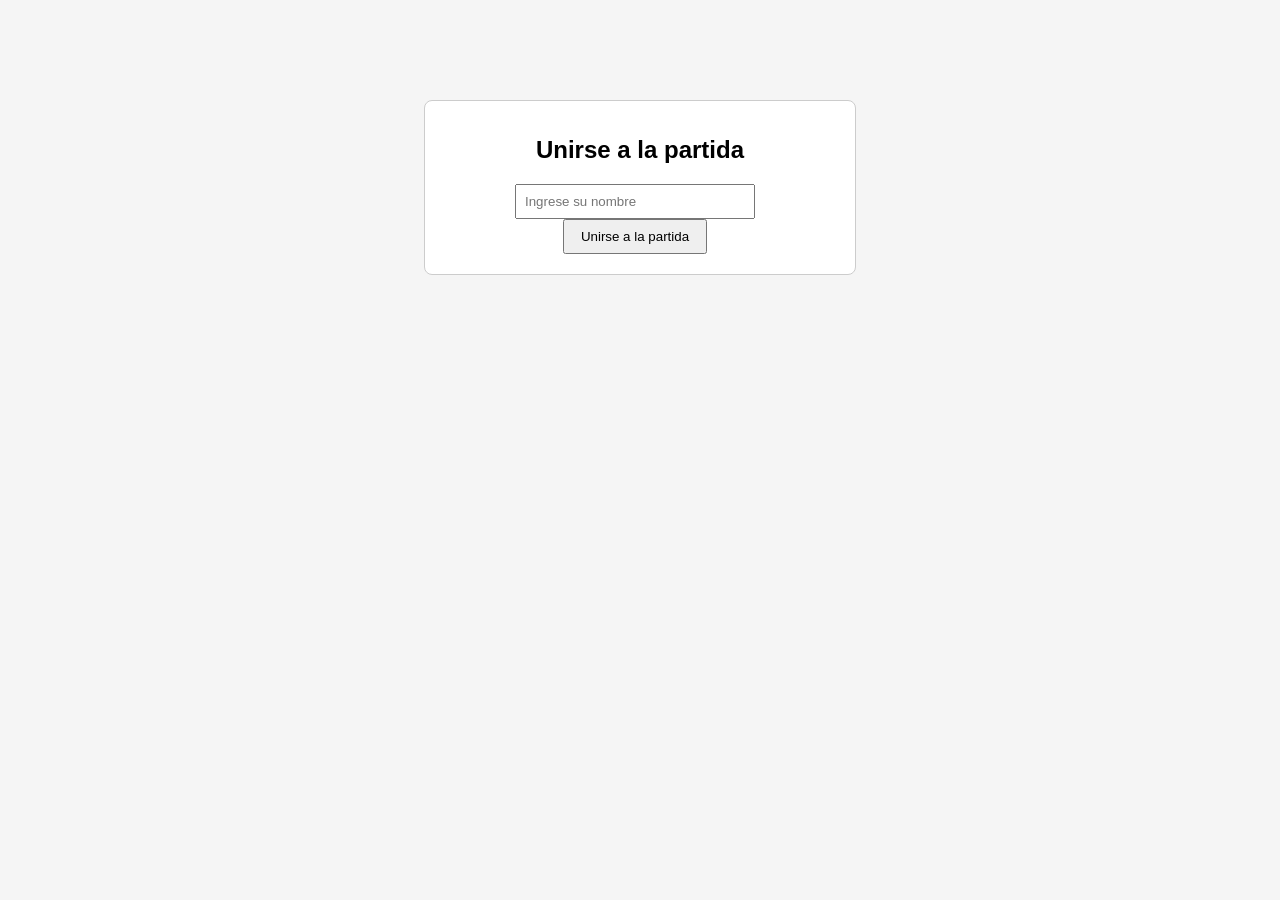
==== index.html @ c8ce7570 "definiendo wasm" ====
<!doctype html>
<html lang="es">
  <head>
    <meta charset="UTF-8" />
    <meta name="viewport" content="width=device-width, initial-scale=1.0" />
    <title>Juego de Cartas Españolas</title>

    <link rel="stylesheet" href="styles.css" />
  </head>
  <body>
    <div id="panelIngreso" class="panel">
      <h2>Unirse a la partida</h2>

      <input
        type="text"
        id="nombreJugadorInput"
        placeholder="Ingrese su nombre"
      />

      <button onclick="unirsePartida()">Unirse a la partida</button>
    </div>
    <div id="contenidoJuego" style="display: none">
      <h1>Juego de Cartas Españolas</h1>

      <div class="panel">
        <h2>Jugador</h2>

        <div>
          Conectado como:
          <strong id="nombreJugadorMostrado"></strong>
        </div>
      </div>
      <div class="panel">
        <h2>Turno</h2>

        <div>
          Es turno de:
          <strong id="turnoJugador">tu turno</strong>
        </div>
      </div>

      <div class="panel">
        <h2>Cartas disponibles</h2>

        <div id="cartasDisponibles" class="cartas"></div>
      </div>

      <div class="panel">
        <h2>Baraja del jugador</h2>

        <div id="barajaJugador" class="mano"></div>
      </div>

      <div class="panel">
        <h2>Instrucciones</h2>

        <div id="contenidoInstruccion"></div>
      </div>
    </div>
    <script src="script.js"></script>
  </body>
</html>
---- styles.css ----
body {
    font-family: Arial, sans-serif;
    margin: 20px;
    background-color: #f5f5f5;
}

h1 {
    text-align: center;
}

.panel {
    background: white;
    border: 1px solid #ccc;
    border-radius: 8px;
    padding: 15px;
    margin-bottom: 20px;
}

.cartas,
.mano {
    display: flex;
    flex-wrap: wrap;
    gap: 10px;
}

.carta {
    width: 100px;
    height: 140px;

    display: flex;
    justify-content: center;
    align-items: center;

    text-align: center;
    padding: 5px;
    box-sizing: border-box;

    background: #fafafa;
    border: 2px solid #333;
    border-radius: 8px;

    transition: all 0.2s ease;
}

.carta-disponible {
    cursor: not-allowed;
}

.carta-baraja {
    cursor: pointer;
}

.carta-baraja:hover {
    background: #ececec;
}

.carta.seleccionada {
    background-color: #ffd54f;
    border-color: #ff9800;
    box-shadow: 0 0 10px rgba(255, 152, 0, 0.7);
}

button {
    padding: 8px 16px;
    margin-right: 10px;
    margin-bottom: 5px;
    cursor: pointer;
}

#turnoJugador {
    font-size: 1.1em;
}

#contenidoInstruccion {
    font-weight: bold;
}

/* Estado: no es el turno del jugador */

body.turno-espera .carta {
    opacity: 0.5;
    cursor: not-allowed !important;
}

body.turno-espera .carta:hover {
    background: #fafafa;
}

body.turno-espera .carta.seleccionada {
    background-color: #ddd;
    border-color: #999;
    box-shadow: none;
}
#panelIngreso {
    max-width: 400px;
    margin: 100px auto;
    text-align: center;
}

#nombreJugadorInput {
    padding: 8px;
    width: 220px;
    margin-right: 10px;
}
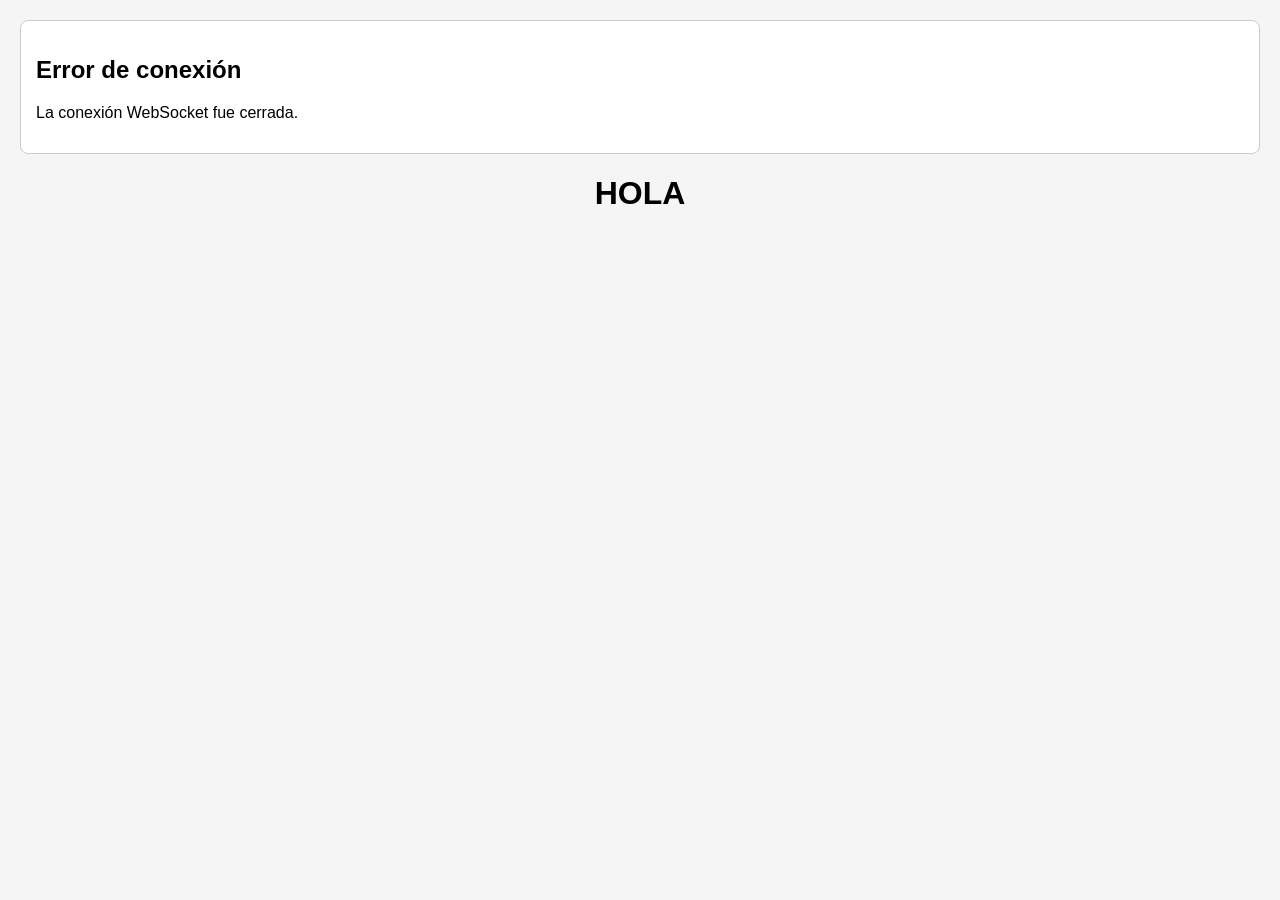
==== commit 56f9c288: "versión web funcional" ====
--- a/index.html
+++ b/index.html
@@ -1,62 +1,72 @@
 <!doctype html>
 <html lang="es">
-  <head>
-    <meta charset="UTF-8" />
-    <meta name="viewport" content="width=device-width, initial-scale=1.0" />
-    <title>Juego de Cartas Españolas</title>
+	<head>
+		<meta charset="UTF-8" />
+		<meta name="viewport" content="width=device-width, initial-scale=1.0" />
+		<title>Juego de Cartas Españolas</title>
 
-    <link rel="stylesheet" href="styles.css" />
-  </head>
-  <body>
-    <div id="panelIngreso" class="panel">
-      <h2>Unirse a la partida</h2>
+		<link rel="stylesheet" href="styles.css" />
+	</head>
+	<body>
+		<div id="estadoConexion" class="panel">
+			<h2>Conectando con el servidor...</h2>
+		</div>
+		<div id="panelIngreso" class="panel">
+			<h2>Unirse a la partida</h2>
 
-      <input
-        type="text"
-        id="nombreJugadorInput"
-        placeholder="Ingrese su nombre"
-      />
+			<input
+				type="text"
+				id="nombreJugadorInput"
+				placeholder="Ingrese su nombre"
+				autofocus
+			/>
 
-      <button onclick="unirsePartida()">Unirse a la partida</button>
-    </div>
-    <div id="contenidoJuego" style="display: none">
-      <h1>Juego de Cartas Españolas</h1>
+			<button onclick="unirsePartida()">Unirse a la partida</button>
+		</div>
+		<div id="contenidoJuego" style="display: none">
+			<h1>Juego de Cartas Españolas</h1>
 
-      <div class="panel">
-        <h2>Jugador</h2>
+			<div class="panel">
+				<h2>Jugador</h2>
 
-        <div>
-          Conectado como:
-          <strong id="nombreJugadorMostrado"></strong>
-        </div>
-      </div>
-      <div class="panel">
-        <h2>Turno</h2>
+				<div>
+					Conectado como:
+					<strong id="nombreJugadorMostrado"></strong>
+				</div>
+			</div>
+			<div class="panel">
+				<h2>Turno</h2>
 
-        <div>
-          Es turno de:
-          <strong id="turnoJugador">tu turno</strong>
-        </div>
-      </div>
+				<div>
+					Es turno de:
+					<strong id="turnoJugador">tu turno</strong>
+				</div>
+			</div>
 
-      <div class="panel">
-        <h2>Cartas disponibles</h2>
+			<div class="panel">
+				<h2>Cartas disponibles</h2>
 
-        <div id="cartasDisponibles" class="cartas"></div>
-      </div>
+				<div id="cartasDisponibles" class="cartas"></div>
+			</div>
 
-      <div class="panel">
-        <h2>Baraja del jugador</h2>
+			<div class="panel">
+				<h2>Baraja del jugador</h2>
 
-        <div id="barajaJugador" class="mano"></div>
-      </div>
+				<div id="barajaJugador" class="mano"></div>
+			</div>
 
-      <div class="panel">
-        <h2>Instrucciones</h2>
+			<div class="panel">
+				<h2>Instrucciones</h2>
 
-        <div id="contenidoInstruccion"></div>
-      </div>
-    </div>
-    <script src="script.js"></script>
-  </body>
+				<div id="contenidoInstruccion"></div>
+			</div>
+		</div>
+		<!-- <script src="./wasm/swipl-web.js" ></script> -->
+		<!-- <script src="https://cdn.jsdelivr.net/npm/tau-prolog@0.3.4/modules/core.js"></script> -->
+		<!-- <script src="https://cdn.jsdelivr.net/npm/tau-prolog@0.3.4/modules/dom.js"></script> -->
+		<h1 id="pl">HOLA</h1>
+		<script src="tau-prolog.js"></script>
+		<script src="prolog.js?version=1.3"></script>
+		<script src="script.js?version=1.8"></script>
+	</body>
 </html>
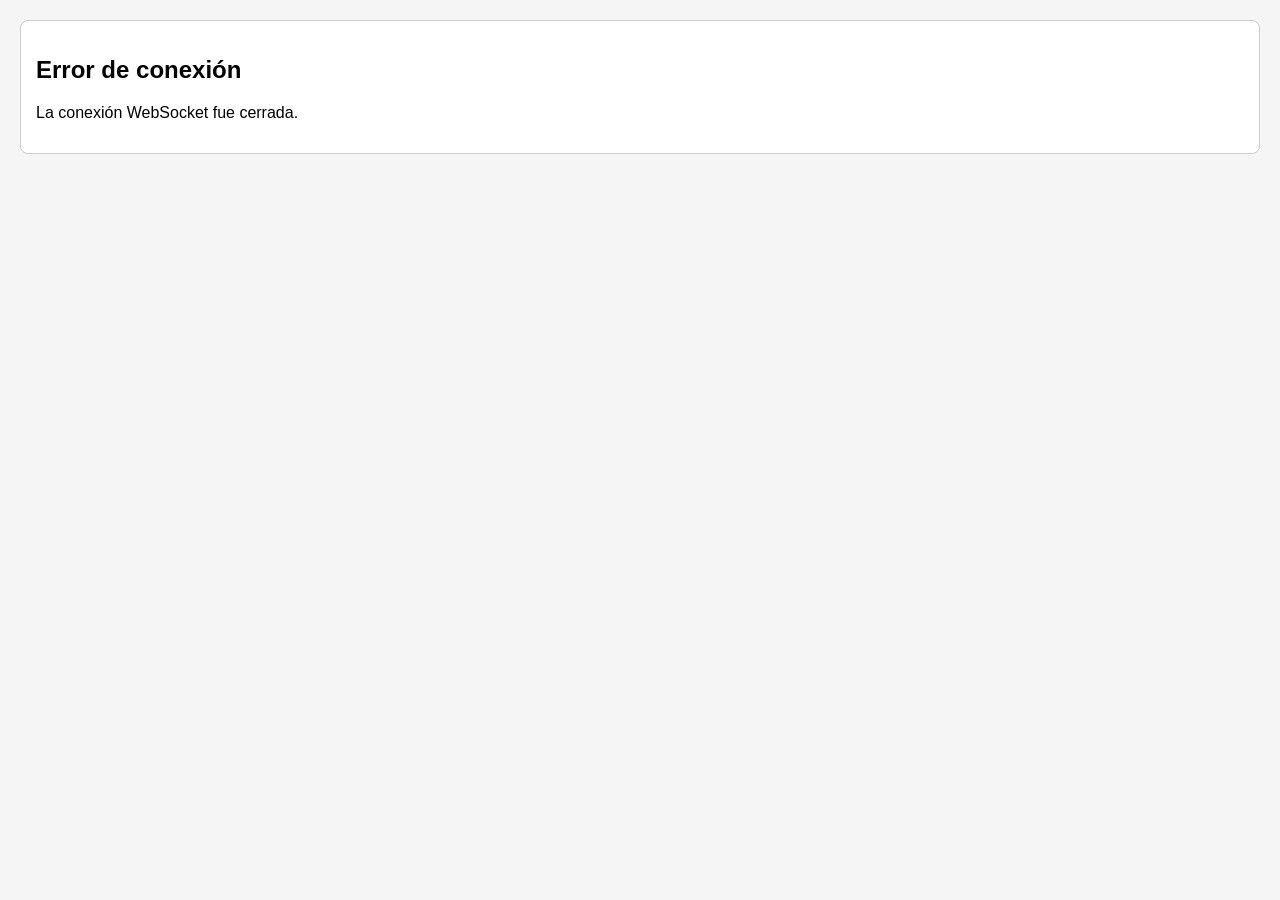
==== commit 6aceb455: "modificando mensajes para que sean más legibles al bot" ====
--- a/index.html
+++ b/index.html
@@ -64,7 +64,7 @@
 		<!-- <script src="./wasm/swipl-web.js" ></script> -->
 		<!-- <script src="https://cdn.jsdelivr.net/npm/tau-prolog@0.3.4/modules/core.js"></script> -->
 		<!-- <script src="https://cdn.jsdelivr.net/npm/tau-prolog@0.3.4/modules/dom.js"></script> -->
-		<h1 id="pl">HOLA</h1>
+		<h1 id="pl"></h1>
 		<script src="tau-prolog.js"></script>
 		<script src="prolog.js?version=1.3"></script>
 		<script src="script.js?version=1.8"></script>
